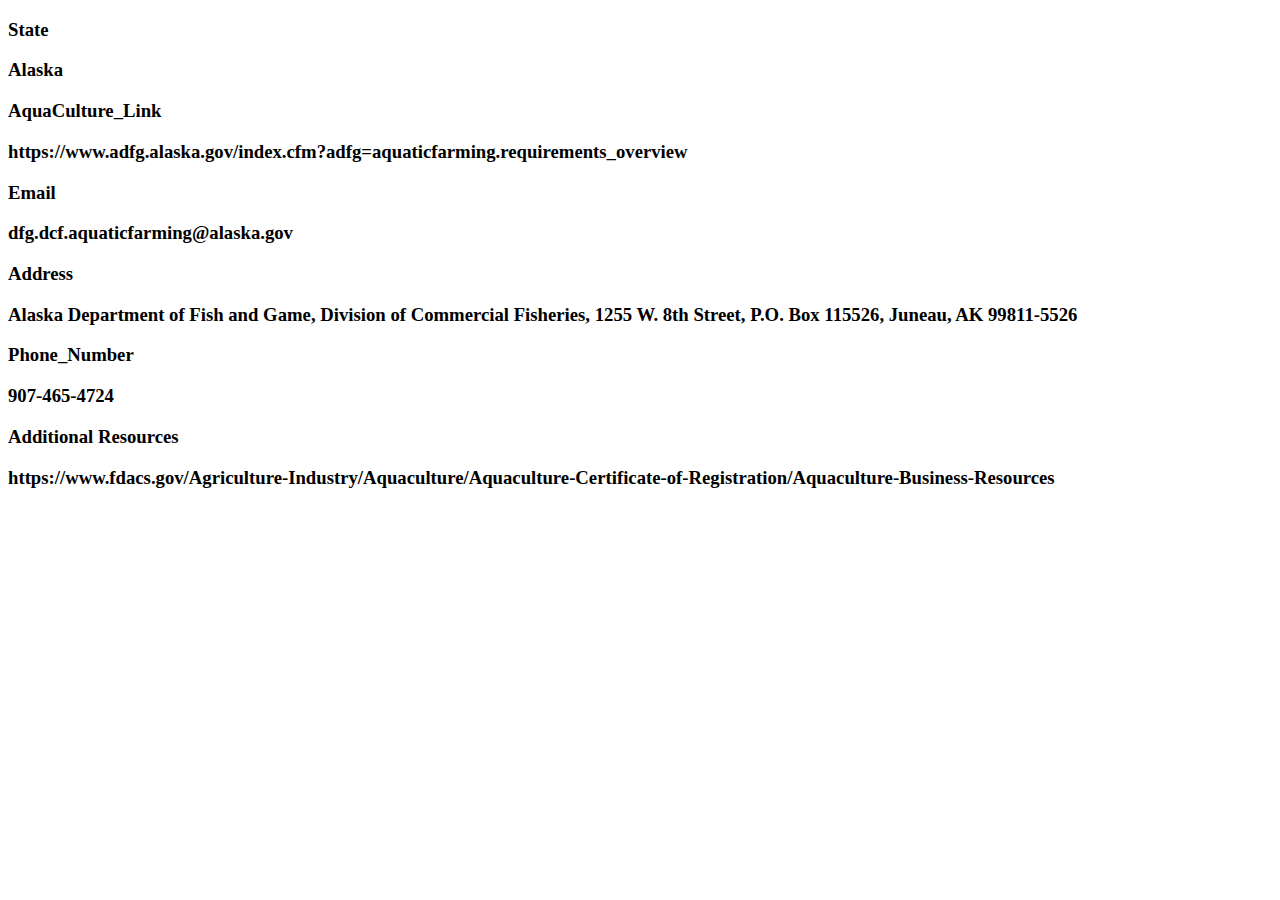
==== alaska.html @ 3ebcb46d "Update alaska.html" ====
<!DOCTYPE html>
<html lang="en-US">
 
  <head>
    <meta charset="UTF-8">
    <meta name="viewport" content="width=device-width, initial-scale=1">
    <title>Alaska</title>
  </head>

  <body>
    <div class="container">
      <div class="row">
        <div class="col">
          <h3>State</h3>
        </div>
        <div class="col">
          <h3>Alaska</h3>
        </div>
      </div>
      <div class="row">
        <div class="col">
          <h3>AquaCulture_Link</h3>
        </div>
        <div class="col">
          <h3>https://www.adfg.alaska.gov/index.cfm?adfg=aquaticfarming.requirements_overview</h3>
        </div>
      </div>
      <div class="row">
        <div class="col">
          <h3>Email</h3>
        </div>
        <div class="col">
          <h3>dfg.dcf.aquaticfarming@alaska.gov</h3>
        </div>
      </div>
      <div class="row">
        <div class="col">
          <h3>Address</h3>
        </div>
        <div class="col">
          <h3>Alaska Department of Fish and Game, Division of Commercial Fisheries, 1255 W. 8th Street, P.O. Box 115526, Juneau, AK 99811-5526</h3>
        </div>
      </div>
      <div class="row">
        <div class="col">
          <h3>Phone_Number</h3>
        </div>
        <div class="col">
          <h3>907-465-4724</h3>
        </div>
      </div>
      <div class="row">
        <div class="col">
          <h3>Additional Resources</h3>
        </div>
        <div class="col">
          <h3>https://www.fdacs.gov/Agriculture-Industry/Aquaculture/Aquaculture-Certificate-of-Registration/Aquaculture-Business-Resources</h3>
        </div>
      </div>
    </div>
  </body>
 
</html>
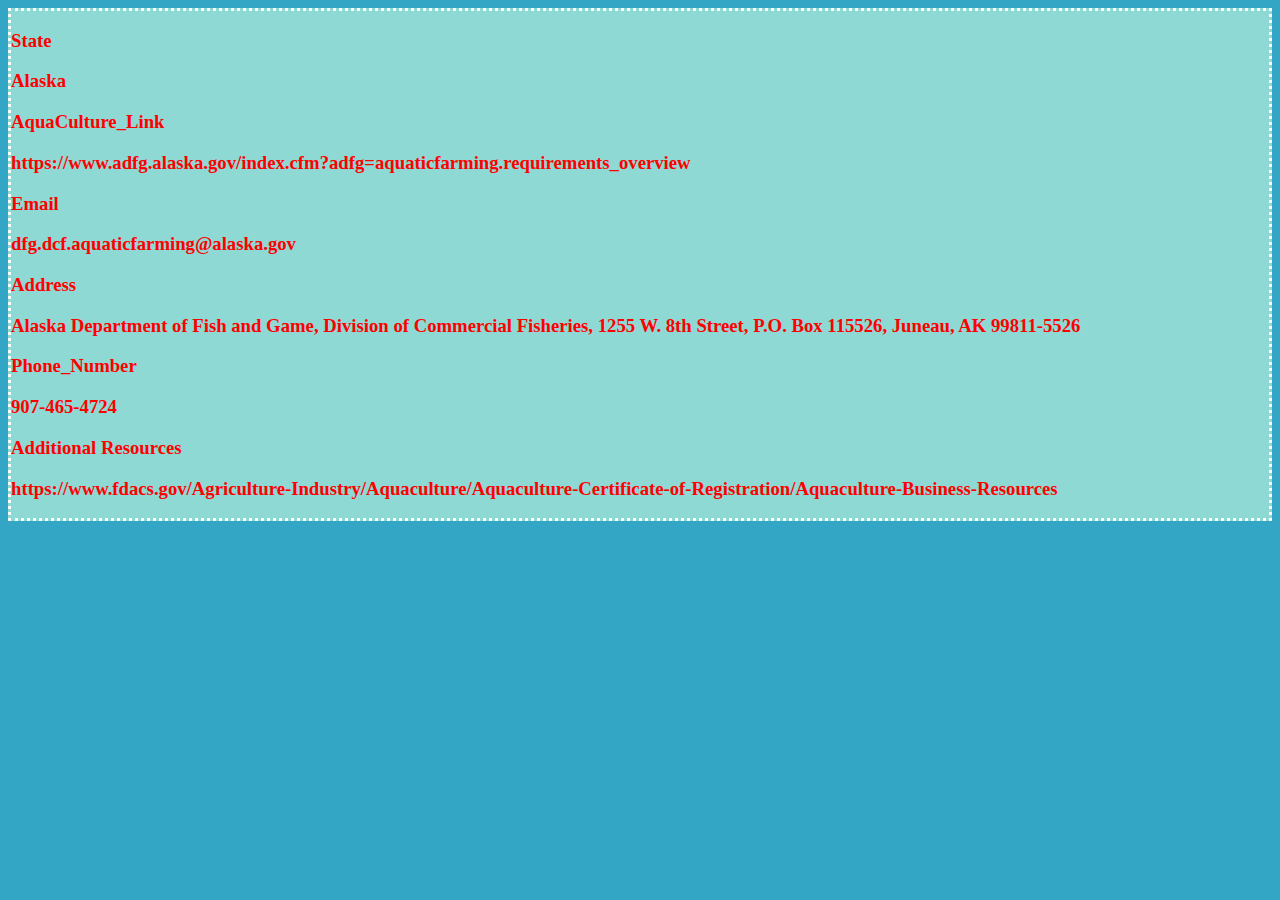
==== commit 0e04eabc: "Update alaska.html" ====
--- a/alaska.html
+++ b/alaska.html
@@ -2,8 +2,10 @@
 <html lang="en-US">
  
   <head>
-    <meta charset="UTF-8">
-    <meta name="viewport" content="width=device-width, initial-scale=1">
+    <!-- Bootstrap CSS -->
+    <link rel="stylesheet" href="https://cdn.jsdelivr.net/npm/bootstrap@4.2.1/dist/css/bootstrap.min.css" integrity="sha384-GJzZqFGwb1QTTN6wy59ffF1BuGJpLSa9DkKMp0DgiMDm4iYMj70gZWKYbI706tWS" crossorigin="anonymous">
+    <link rel="stylesheet" href="style.css" type="text/css">
+   
     <title>Alaska</title>
   </head>
 
--- a/style.css
+++ b/style.css
@@ -0,0 +1,25 @@
+body {
+  background-color: rgb(52, 166, 197);
+  color: rgb(143, 21, 54);
+  justify-content: center;
+}
+
+.container {
+  background-color: rgb(143, 217, 212);
+  border-style: dotted;
+  border-color: white;
+  margin: 25px, 50px;
+  padding: 10px, 25px;
+}
+
+h1, h3 {
+ font-family: 'Pacifico', cursive; 
+ color: red;
+}
+
+@font-face {
+ font-family: 'Pacifico', cursive;
+ src: url('https://fonts.googleapis.com/css2?family=Pacifico&display=swap'); 
+}
+
+ 
